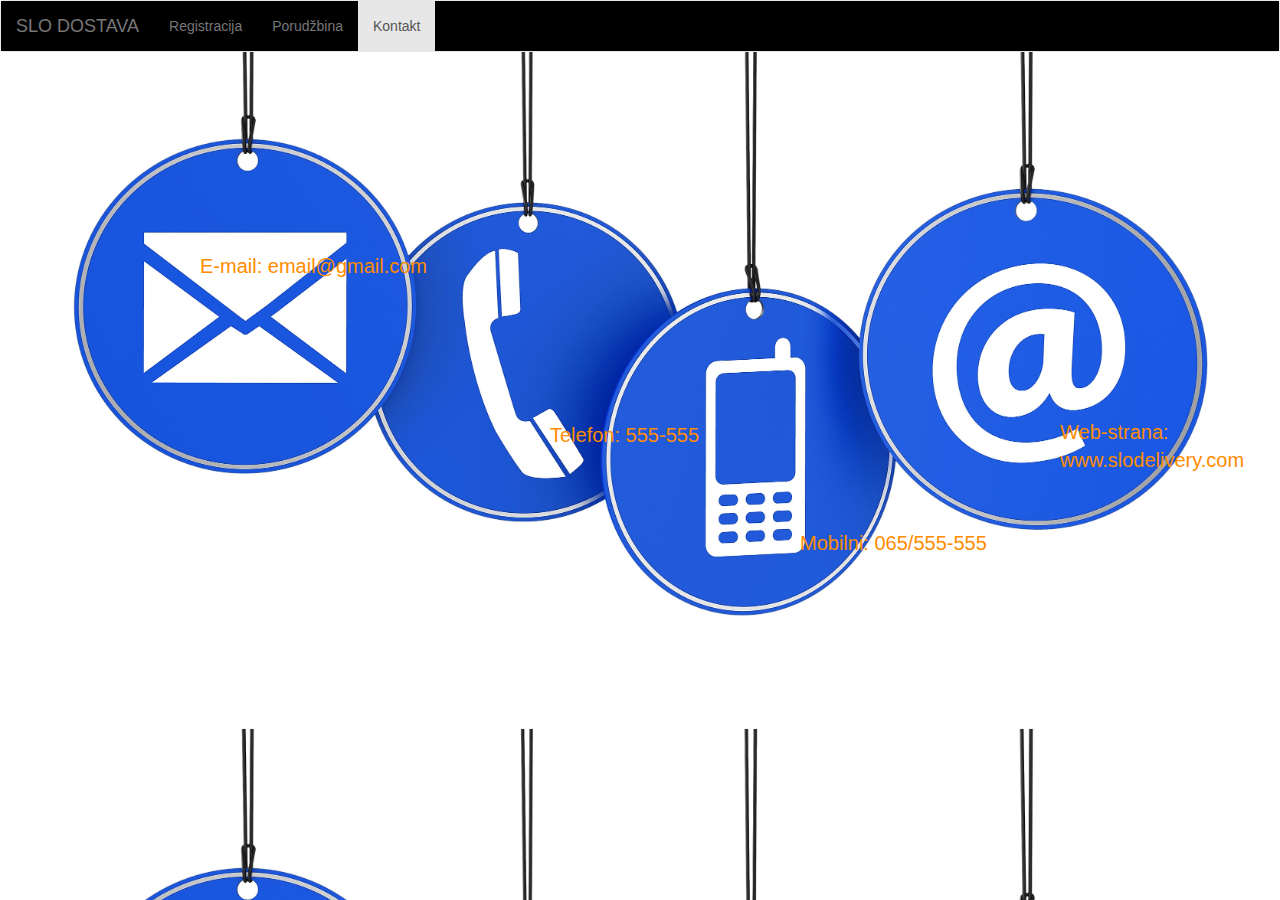
==== Kontakt.html @ a08a284a "Add files via upload" ====
<head>
    <meta charset="UTF-8">
    <meta name="viewport" content="width-device-width, initial-scale=1.0">
    <meta http-equiv="X-UA-Compatible" content="ie-edge">
    <link rel="stylesheet" href="https://maxcdn.bootstrapcdn.com/bootstrap/3.4.0/css/bootstrap.min.css">
    <link rel="stylesheet" href="./kontakt.css">
    <script src="https://ajax.googleapis.com/ajax/libs/jquery/3.3.1/jquery.min.js"></script>
    <script src="https://maxcdn.bootstrapcdn.com/bootstrap/3.4.0/js/bootstrap.min.js"></script>
    <title>SLO Delivery Kontakt</title>



</head>

<body class="bg-success">

    <nav class="navbar navbar-default">
        <div class="container-fluid">
            <div class="navbar-header">
                <a class="navbar-brand" href="./index.html">SLO DOSTAVA</a>
            </div>
            <ul class="nav navbar-nav">
              <li><a href="./registracija.html">Registracija</a></li>
              <li><a href="./porudzbina.html">Porudžbina</a></li>
              <li class="active"><a href="./kontakt.html">Kontakt</a></li>
            </ul>
        </div>
    </nav>



        <p id="email">E-mail: email@gmail.com</p>
        <p id="telefon">Telefon: 555-555</p>
        <p id="mobilni">Mobilni: 065/555-555</p>
        <p id="webstrana">Web-strana: www.slodelivery.com</p>







</body>

</html>
---- kontakt.css ----
body {
    background-image: url(./kontakt.jpg);
    background-size: 100%;
}

nav > div {
    background-color: black;
}


p { font-size: 20px;
    color: darkorange;
}

#email {
    margin-top: 200px;
    margin-left: 200px;
}

#telefon {
    margin-top: 140px;
    margin-left: 550px;
}

#mobilni {
    margin-top: 80px;
    margin-left: 800px;
}

#webstrana {
    margin-top: -150px;
    margin-left: 1060px;
}
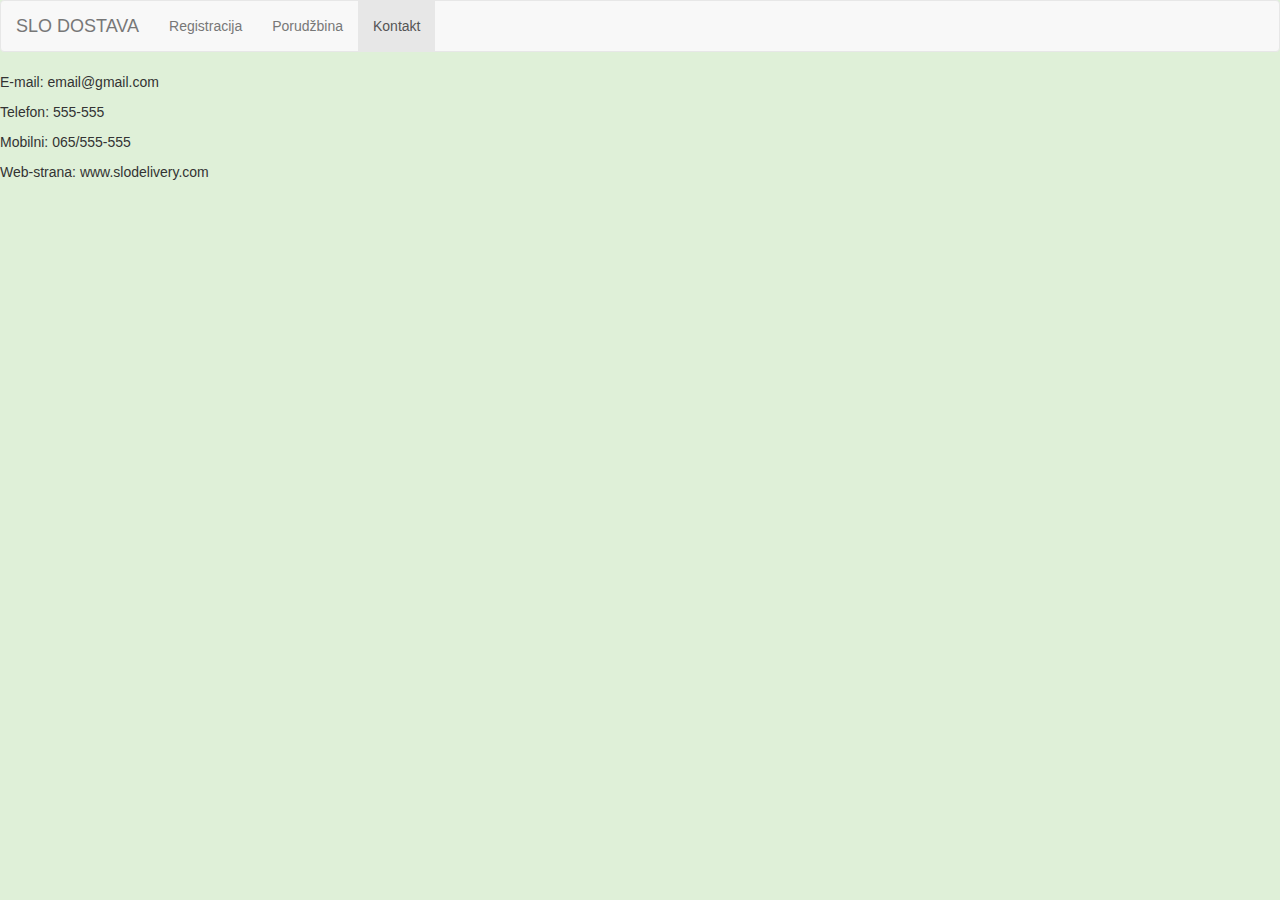
==== commit 596403c8: "Add files via upload" ====
--- a/Kontakt.html
+++ b/Kontakt.html
@@ -3,7 +3,7 @@
     <meta name="viewport" content="width-device-width, initial-scale=1.0">
     <meta http-equiv="X-UA-Compatible" content="ie-edge">
     <link rel="stylesheet" href="https://maxcdn.bootstrapcdn.com/bootstrap/3.4.0/css/bootstrap.min.css">
-    <link rel="stylesheet" href="./kontakt.css">
+    <link rel="stylesheet" href="./css/kontakt.css">
     <script src="https://ajax.googleapis.com/ajax/libs/jquery/3.3.1/jquery.min.js"></script>
     <script src="https://maxcdn.bootstrapcdn.com/bootstrap/3.4.0/js/bootstrap.min.js"></script>
     <title>SLO Delivery Kontakt</title>
